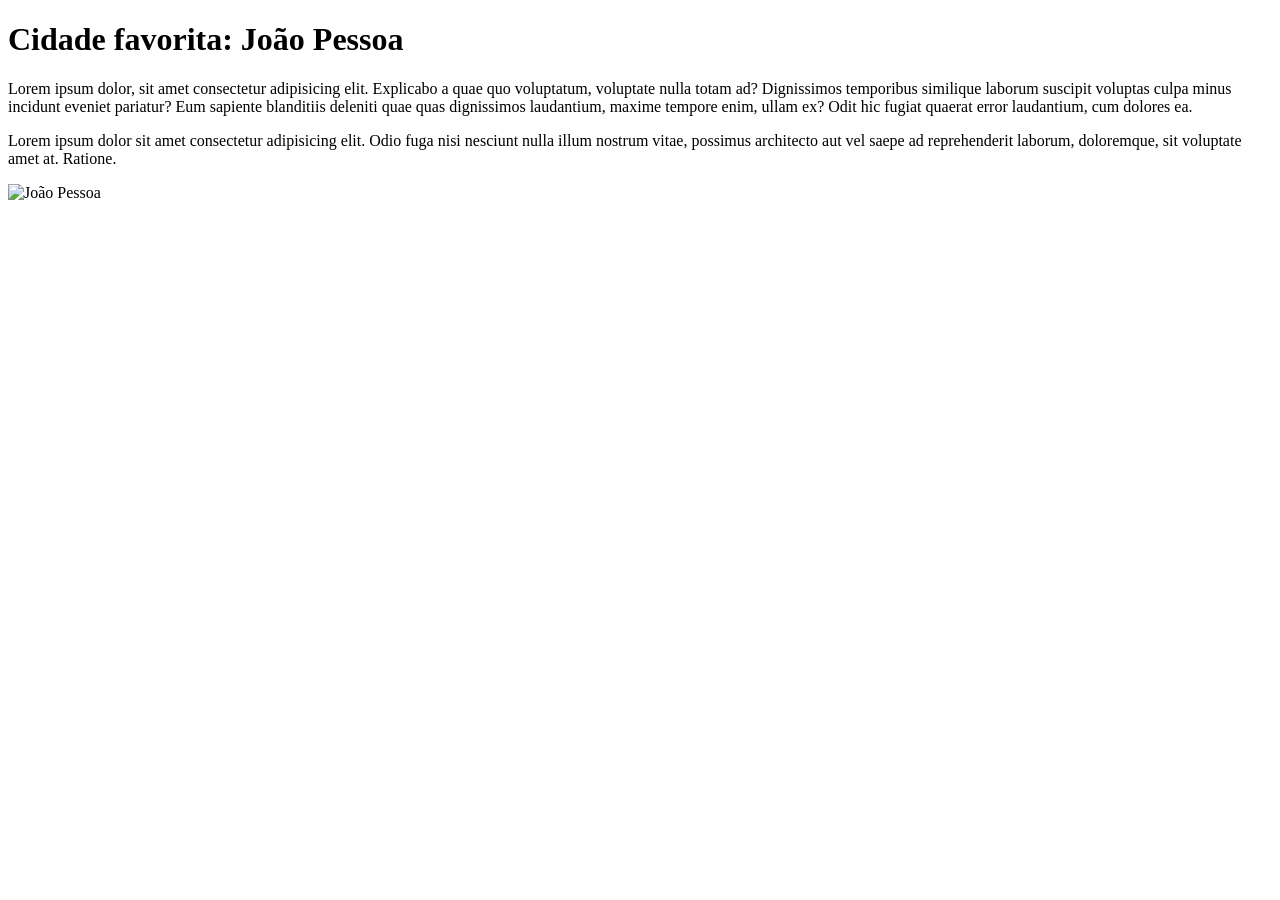
==== semana01/cidade-favorita.html @ dc97e2eb "Enviando S01 Preparação Publicando Suas Páginas no GitHub" ====
<!DOCTYPE html>
<html lang="pt BR">

<head>
    <meta charset="UTF-8">
    <meta name="viewport" content="width=device-width, initial-scale=1.0">
    <title>Cidade favorita</title>
</head>

<body>
    <h1>Cidade favorita: João Pessoa </h1>
    <p>Lorem ipsum dolor, sit amet consectetur adipisicing elit. Explicabo a quae quo voluptatum,
        voluptate nulla totam ad? Dignissimos temporibus similique laborum suscipit voluptas culpa
        minus incidunt eveniet pariatur? Eum sapiente blanditiis deleniti quae quas dignissimos
        laudantium, maxime tempore enim, ullam ex? Odit hic fugiat quaerat error laudantium, cum
        dolores ea. </p>

    <p>Lorem ipsum dolor sit amet consectetur adipisicing elit. Odio fuga nisi nesciunt nulla illum
        nostrum vitae, possimus architecto aut vel saepe ad reprehenderit laborum, doloremque, sit
        voluptate amet at. Ratione.</p>
    <img
      src="https://turisnews.com.br/wp-content/uploads/2025/08/unnamed-2025-08-04T190831.032-696x464.jpg"
      alt="João Pessoa " </body>

</html>
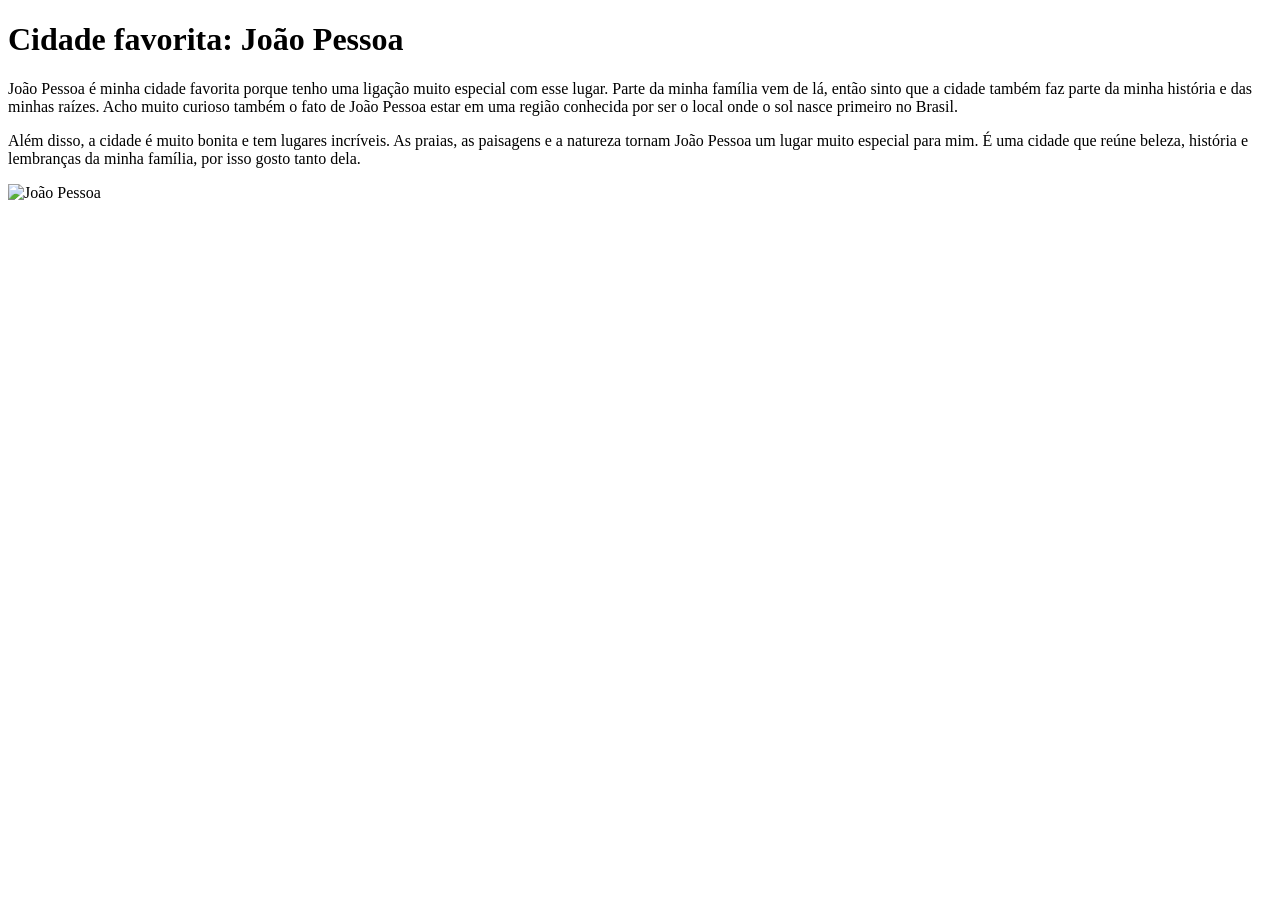
==== commit 223f55f5: "Criado o arquivo HTML de Cidade Favorita" ====
--- a/semana01/cidade-favorita.html
+++ b/semana01/cidade-favorita.html
@@ -9,15 +9,18 @@
 
 <body>
     <h1>Cidade favorita: João Pessoa </h1>
-    <p>Lorem ipsum dolor, sit amet consectetur adipisicing elit. Explicabo a quae quo voluptatum,
-        voluptate nulla totam ad? Dignissimos temporibus similique laborum suscipit voluptas culpa
-        minus incidunt eveniet pariatur? Eum sapiente blanditiis deleniti quae quas dignissimos
-        laudantium, maxime tempore enim, ullam ex? Odit hic fugiat quaerat error laudantium, cum
-        dolores ea. </p>
+    <p>João Pessoa é minha cidade favorita porque tenho uma ligação muito especial com esse lugar.
+        Parte da minha família vem de lá, então sinto que a cidade também faz parte da minha
+        história e das
+        minhas raízes. Acho muito curioso também o fato de João Pessoa estar em uma região conhecida
+        por
+        ser o local onde o sol nasce primeiro no Brasil. </p>
 
-    <p>Lorem ipsum dolor sit amet consectetur adipisicing elit. Odio fuga nisi nesciunt nulla illum
-        nostrum vitae, possimus architecto aut vel saepe ad reprehenderit laborum, doloremque, sit
-        voluptate amet at. Ratione.</p>
+    <p>Além disso, a cidade é muito bonita e tem lugares incríveis. As praias, as paisagens e a
+        natureza
+        tornam João Pessoa um lugar muito especial para mim. É uma cidade que reúne beleza, história
+        e
+        lembranças da minha família, por isso gosto tanto dela.</p>
     <img
       src="https://turisnews.com.br/wp-content/uploads/2025/08/unnamed-2025-08-04T190831.032-696x464.jpg"
       alt="João Pessoa " </body>
